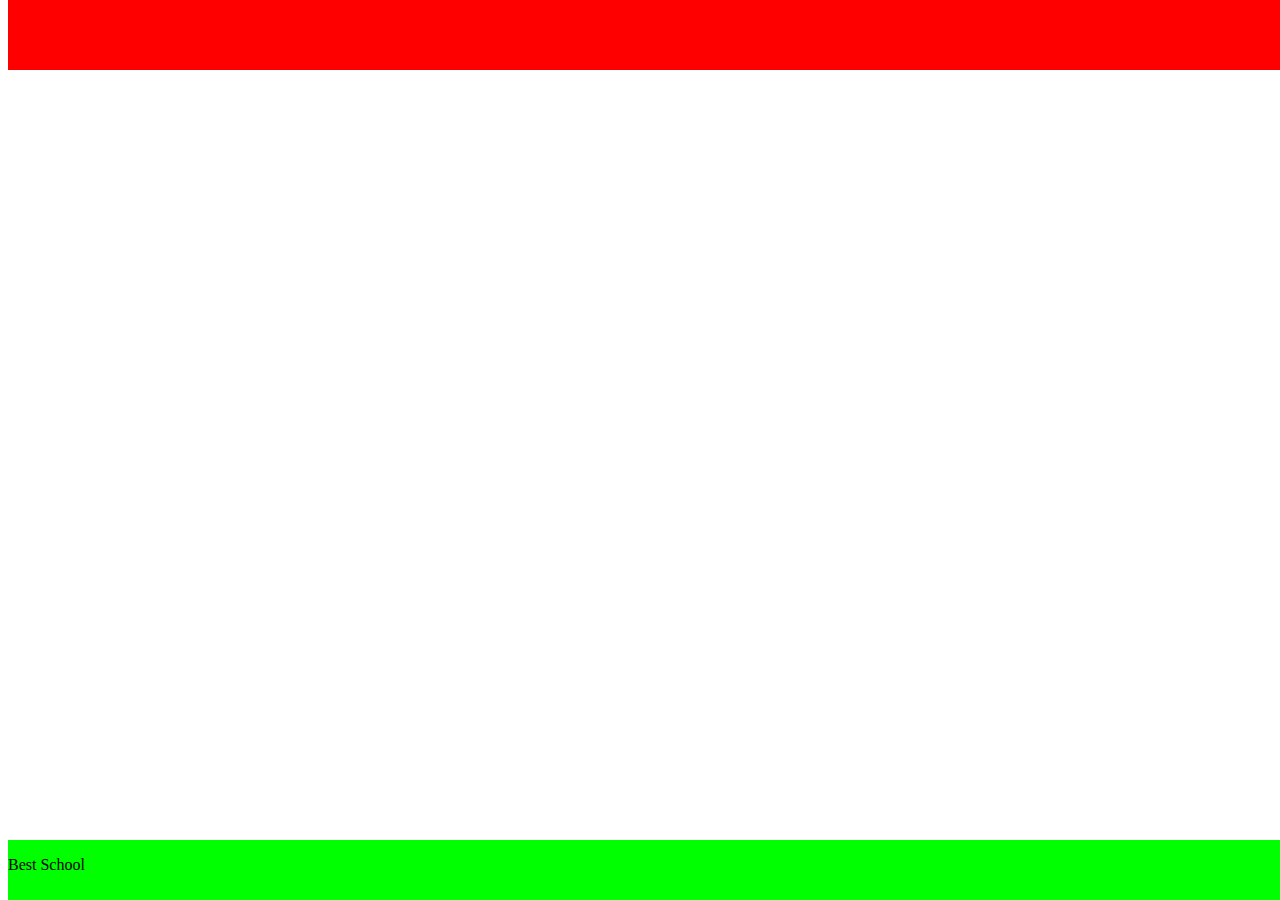
==== web_static/0-index.html @ 9b7afb87 "Well, we got hack it anyways" ====
<!DOCTYPE html>
<html>
  <head>
    <meta charset="utf-8">
    <meta name="viewport" content="width=device-width, initial-scale=1">
    <title></title>
  </head>
  <body>
    <header style="background:#FF0000;height:70px;width:100%;position:fixed;top:0;" >
    </header>


    <footer style="background:#00FF00;height:60px;width:100%;position:fixed;bottom:0;">
      <p style="text-algn:center;">Best School</p>
    </footer>

  </body>
</html>
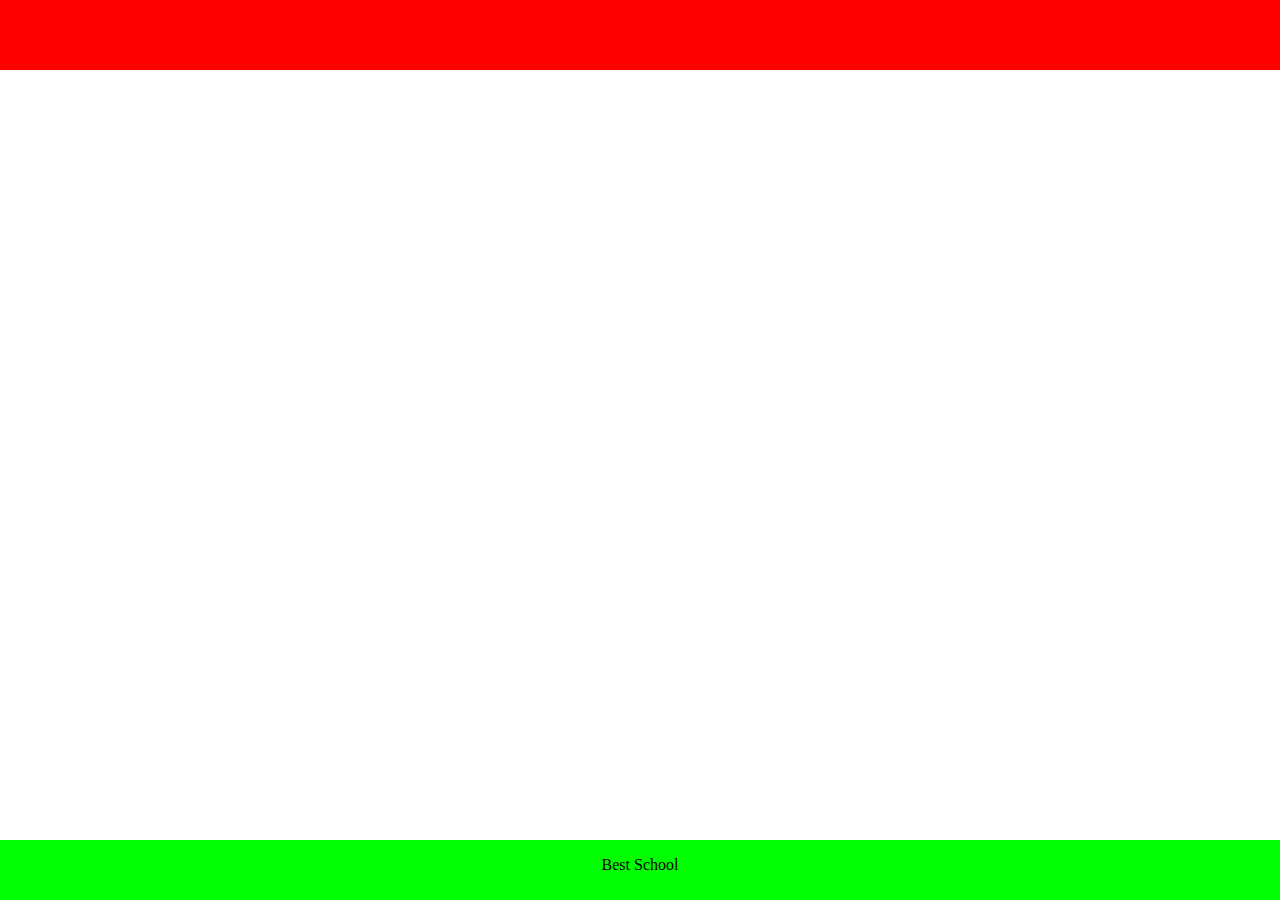
==== commit a5e6d293: "HTML" ====
--- a/web_static/0-index.html
+++ b/web_static/0-index.html
@@ -3,15 +3,13 @@
   <head>
     <meta charset="utf-8">
     <meta name="viewport" content="width=device-width, initial-scale=1">
+ 
     <title></title>
   </head>
-  <body>
-    <header style="background:#FF0000;height:70px;width:100%;position:fixed;top:0;" >
-    </header>
-
-
-    <footer style="background:#00FF00;height:60px;width:100%;position:fixed;bottom:0;">
-      <p style="text-algn:center;">Best School</p>
+  <body style="margin: 0; padding: 0">
+    <header style="background-color: #ff0000;height: 70px; width: 100%"></header>
+    <footer style="background-color: #00ff00;height: 60px; width: 100%; position: absolute; bottom: 0; left: 0">
+      <p style="vertical-align:center; text-align:center">Best School</p>
     </footer>
 
   </body>
